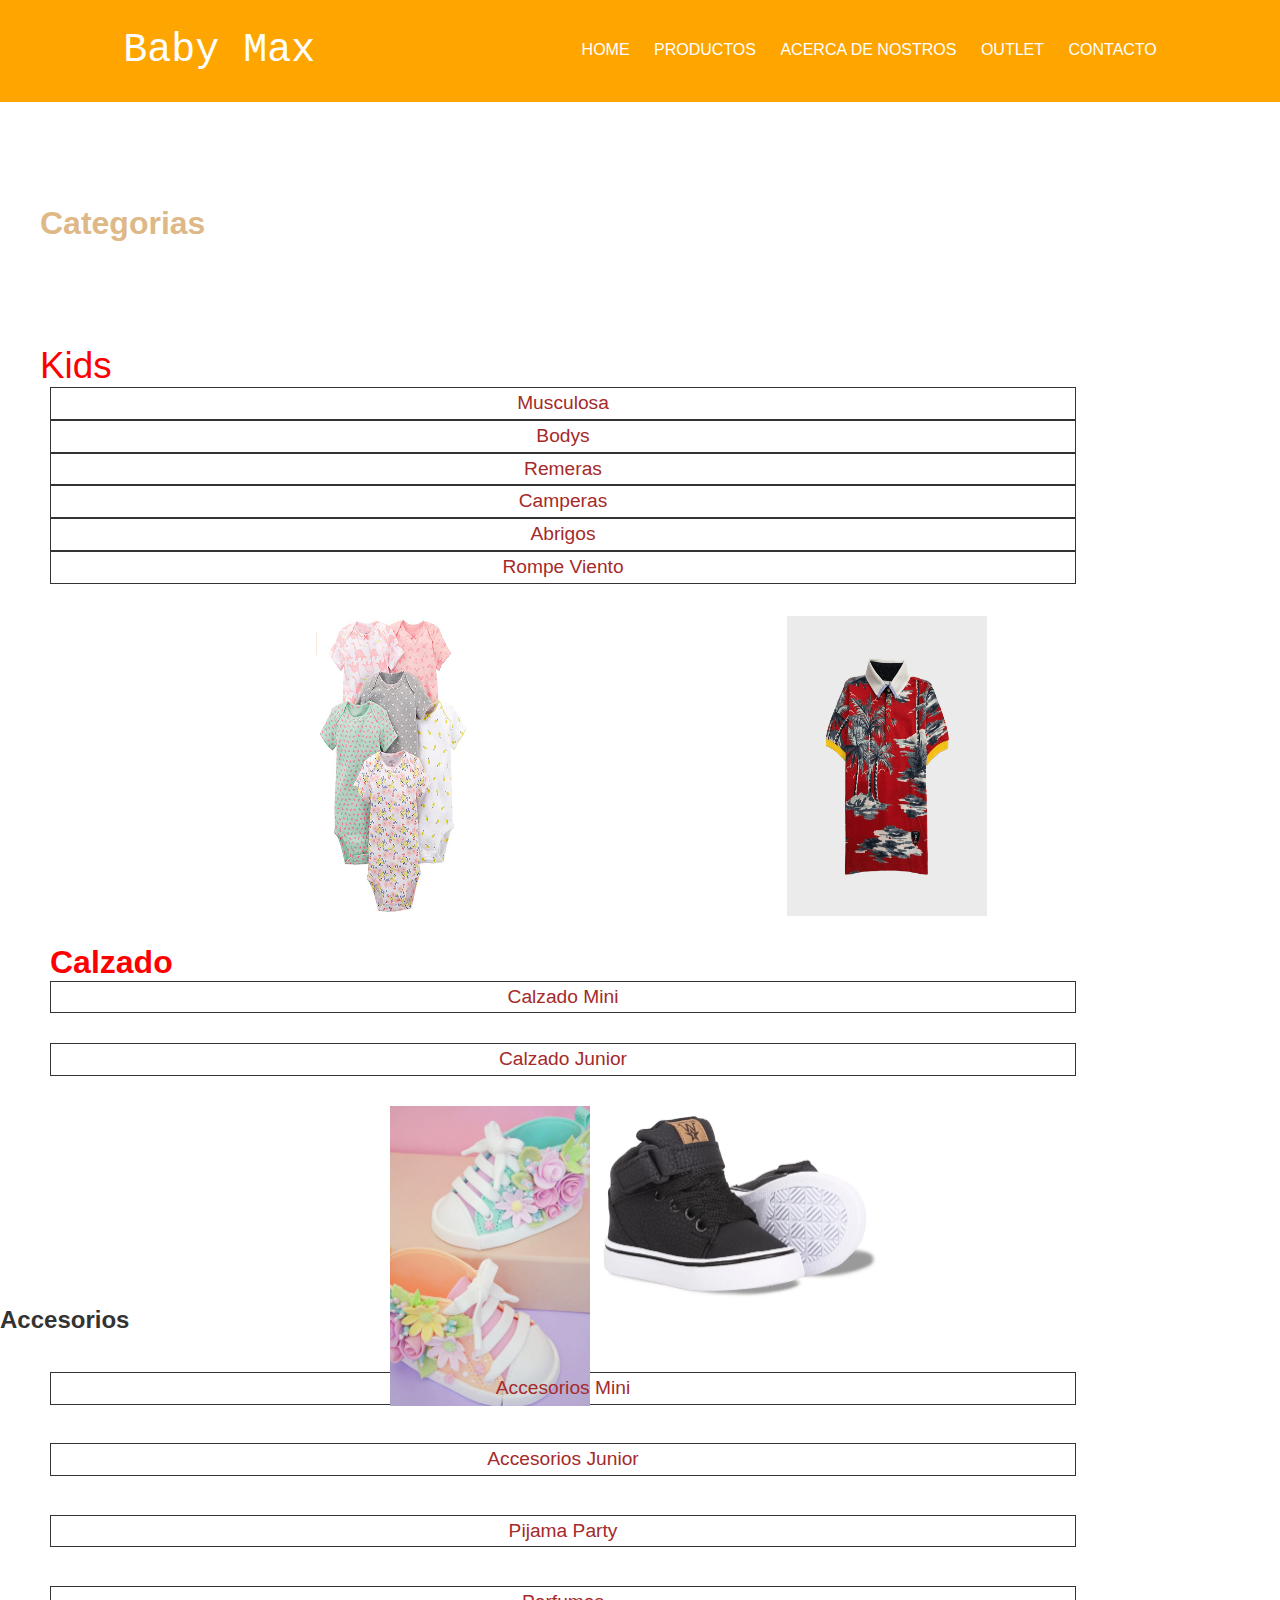
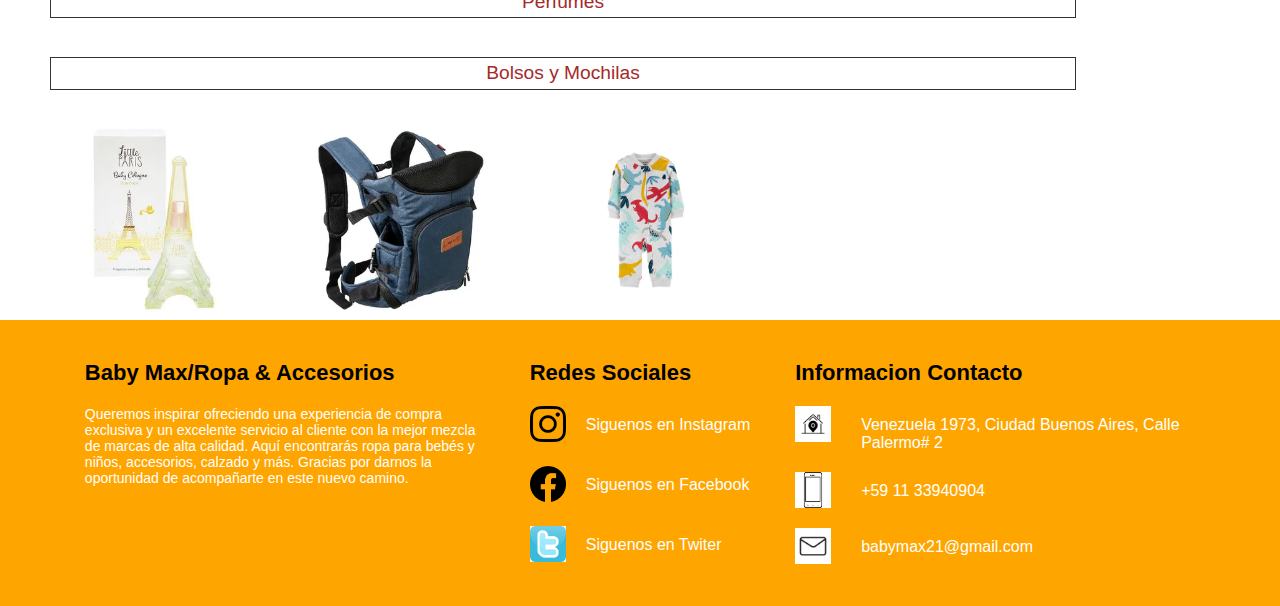
==== pages/productos.html @ eae90fcc "proyectobabymax" ====
<!DOCTYPE html>
<html lang="es">

<head>
    <meta charset="UTF-8">
    <meta http-equiv="X-UA-Compatible" content="IE=edge">
    <meta name="viewport" content="width=device-width, initial-scale=1.0">
    <title>Mundo Max</title>
    <!-- CSS -->
    <link rel="stylesheet" href="../css/estilo.css">
 
</head>

<body>
    <header class="header">
        <h1 class="titulo">Baby Max</h1>
        <nav>
            <ul>
                <li><a href="../index.html">Home</a></li>
                <li><a href="productos.html">Productos</a></li>
                <li><a href="../pages/acercadenoosotros.html">Acerca de Nostros</a></li>
                <li><a href="pages/outlet.html">Outlet</a></li>
                <li><a href="pages/contacto.html">Contacto</a></li>
            </ul>
        </nav>
    </header>

    <!-- INDUMENTARIA DE BEBES -->

    <section class="productos">
        <div  class="categoriasProductos">
          <h2 class="categorias">Categorias</h2>
        </div>
        <div class="kidsBebe">
          <h3 class="kids">Kids</h3>
            <ol class="listas">
                <li> Musculosa</li>
                <li> Bodys</li>
                <li> Remeras</li>
                <li> Camperas</li>
                <li> Abrigos</li>
                <li> Rompe Viento</li>
            </ol>
        </div>
        <div class="imagenKids">
            <img class="imagenKidsuno" src="../img/body nena.jpg" alt="remera">
            <img class="imagenKidsdos" src="../img/Remera Niño.png" alt="body">
        </div>
       
        <div class="calzado">
            <h2>Calzado</h2>
            <ol>
                <li> Calzado Mini</li>
                <li> Calzado Junior</li>
            </ol>
        </div>
        <div class="imagenCalzado">
            <img class="imagenCalzadouno" src="../img/calzado bebe.JPG" alt="botas de bebe">
            <img src="../img/zapato de bebe.webp" alt="zapato nene">
        </div>
       
        <div class="accesoriosB">
            <h2>Accesorios</h2>
            <ol class="accesoriosBebe">
                <li>Accesorios Mini</li>
                <li>Accesorios Junior</li>
                <li>Pijama Party</li>
                <li>Perfumes</li>
                <li>Bolsos y Mochilas</li>
            </ol>
        </div>
        <div class="imagenAccesorios">
            <img class="imagenAcc uno"  src="../img/perfumes.webp" alt="perfumes">
            <img class="imagenAcc dos"   src="../img/mochila de imagen.webp" alt="mochila">
            <img class="imagenAcc tres"   src="../img/pijama cartes.webp" alt="pijama">
            
    </section>
    


    <footer class="footer">
        <div class="container footerB">
            <div class="colum1">
                <h3>Baby Max/Ropa & Accesorios</h3>

                <p> Queremos inspirar ofreciendo una experiencia de compra exclusiva y un excelente servicio al
                    cliente con la mejor mezcla de marcas de alta calidad. Aquí encontrarás ropa para bebés y niños,
                    accesorios, calzado y más. Gracias por darnos la oportunidad de acompañarte en este nuevo
                    camino. </p>
            </div>

            <div class="colum2">
                <h3>Redes Sociales</h3>

                <div class="row">
                    <a href="https://instagram.com"><img src="../img/instagram_icon.png"></a>
                    <label>Siguenos en Instagram</label>
                </div>

                <div class="row">
                    <a href="https://www.facebook.com/"><img src="../img/facebook_icon.png"></a> 
                   
                    <label>Siguenos en Facebook</label>
                </div>

                <div class="row">
                    <a href="https://twitter.com/?lang=es"><img src="../img/twi.jpg"></a>
                
                    <label>Siguenos en Twiter</label>
                </div>
            </div>


            <div class="colum3">
                <h3>Informacion Contacto</h3>

                <div class="row2">
                    <img src="../img/icono de local.jpg"></a>
                    <label>Venezuela 1973,
                        Ciudad Buenos Aires, Calle Palermo# 2</label>
                </div>

                <div class="row2">
                    <img src="../img/icono tele.png"></a>
                    <label> +59 11 33940904</label>
                </div>

                <div class="row2">
                    <img src="../img/icono correo.jpg"></a>
                    <label> babymax21@gmail.com</label>
                </div>
            </div>
        </div>
    </footer>

  
</body>
</html>
---- css/estilo.css ----
* {
    margin: 0px;
    padding: 0px;
}
 
/* GOOGLE FONTS */
@import url('https://fonts.googleapis.com/css2?family=Roboto:wght@100&display=swap');

/* ESTILO BODY */

body {
    font-family: 'Roboto', sans-serif;
    color: #333;
}  

/* HEADER */

.header {
    display: flex;
    align-items: center;
    justify-content: space-around;
    height: 100px;
    background-color:orange;
    border-bottom: orange solid 2px;

}

.titulo {
    color: white;
    text-decoration: none;
    font-size: 2.5rem;
    font-family: 'Courier New', Courier, monospace;
    font-weight: normal;
}


.header nav ul li {

    display: inline-block;
    list-style-type: none;
}

.header nav ul li a {
    text-decoration: none;
    color: white;
    font-size: 1.5 rem;
    margin-left: 20px;
    text-transform: uppercase;
    
}

.header ul li a:hover{
    background: #333;
   }

.imagenFondo{
    background-image: url(../img/FOTO-FONDO2.jpeg);
    background-size: cover;
    height:calc(100vh - 100px);
    margin-bottom: 30px;
}

.contenedorMx{
    border-top: 2px solid orange;
    border-radius: 3px;
    height: 250px;
    width: 500px;
    margin: 30px;
    position: absolute;
    top: 0;
    bottom: 0;
    left: 0;
    right: 0; 
    margin: auto;
    background-color: #fff;
    text-align: center;
    display: flex;
    flex-direction: column;
    align-items: center;
    justify-content: space-evenly;
    /* box shadow */
    box-shadow: 20px 2px 10px;
    /* Opacidad */
    opacity: 90%;
    max-width: 90%;


}

 .contenedorMx h2{
    color:grey;
    
}

 .contenedorMx h3{
    color: #FF5733;
    font-size: 5em;
}
.contenedorMx p{
   font-weight: bold;
   color: grey;
}  

.botonAsociar {
    text-decoration: none;
    font-size: 14px;
    letter-spacing: 1px;
    display: inline-block;
    padding: 14px 32px;
    border-radius: 4px;
    color: #fff;
    background-color: orange;

}



/* SEGUIMIENTO */

.seguimiento{
    display: flex;
    flex-direction: row;
    justify-content: space-around;
}


.seguimientoRedes{
 color: orange;
 line-height: 1.2em;
 margin-top: 2em;
}

.seguimiento p{
    color: black;
    line-height: 1.8;
    text-align: center;
}





/* seguinos -fotos */
.seguinos h2 {
    color:black;
    text-align: center;
    font-size: 1.2rem;
    font-weight: bold;
    margin-top: 5em;
    margin-bottom: 1.2em;
}

.seguinos p{
    text-align: center;
    font-weight: bolder;
    left: 30px;
    margin-bottom: 2em;
}


.imagenGaleria{
    width: 200px;
    align-items: center;
  
}



 .imagenBebe {
    height: 200px;
    filter: grayscale(50%);
    
} 




 .imagenBebe {
    display: flex;
    justify-content: center ;
    align-items: center;
    border: 2px solid orange;
    padding: 30px;
    border-radius: 4px;
   justify-content: spac-between;
   justify-content: space-around;
   padding-left: 20rem;
   background-color: bisque;
   flex-wrap: nowrap;
   height: 150px;
   transform: rotate(20px , 10px);
   margin-top: 30px;
   margin-bottom: 50px;
}

.ubicacionUno h2{
    color: orange;
    font-size: 1.6em;
    text-align: center;
} 

 .ubicacionUno p{
color: 333;
font-size: 1.8em;
margin-left: 3px;
text-align: center;
margin-top: 20px; margin-bottom: 30px;
} 

.ubicacion{
 background-color:oldlace;
height: 130px;
width: 100%;
   text-align: center;
   align-items: 1.8em;
   border: 1px solid orange;
}


/* acercadenosotros */


.mainQuienes {
    display: flex;
    flex-direction: column;
    align-items: center;
    justify-content: space-between;
    width: 70%;
    padding: 20px;
    padding-bottom: 40px;
    }

.mainQuienesContent {
    display: flex;
    justify-content: space-between;
    align-items:flex-start;
}

.mainQuienesContent div {
    width: 50%;
}

.mainQuienesContent img {
    object-fit: contain;
    width: 40%;
    padding: 0px 30px;
}

.mainQuienesContent div {
    order: 2;
}

.mainQuienesContent div p {
    padding: 10px 0px;
}

.mainQuienesContent img {
    order: 3;
}

.mainQuienesContent iframe {
    order: 1;
    object-fit: contain;
    width: 50%;
    padding: 0px 30px;
}


/* PRODUCTOS */

 

.categoriasProductos h2{
    color: burlywood;
    font-weight: bold;
    margin-left: 40px;
    margin-top: 3em;
    line-height: 1.6em;
    margin-bottom: 3em;
    font-size: 2em; 
    
}

.kidsBebe h3{
    color: red;
    margin-left: 30px;
    font-size: 2.3em;
    font-weight: normal;
    padding-left: 10px;
}


 .listas li{
 color: brown;
 line-height: 1.6em;
 margin-left: 50px;
 border: #333 solid 1px;
 width: 80%;
 list-style-type: none;
 text-align: center;
 font-size: 1.2em; 
 
}

 .imagenKids{
     height: 200px;
    display: flex;
    justify-content: flex-start;
   justify-content: space-evenly;
   
} 

 .imagenKidsuno{
    margin-top: 2em;
    width: 200px;
    height:300px;
}  

 .imagenKidsdos{
  margin-top: 2em;
    width: 200px;
    height:300px;
    
}  
/* CALZADO */


.calzado h2{
    color: red;
    margin-left: 30px;
    margin-left: 40px;
    font-size: 2em;
    
    margin-top: 5em;
    gap: 4em;
    padding-left: 10px;

}

.calzado li{
    color: brown;
    line-height: 1.6em;
    margin-left: 50px;
    border: #333 solid 1px;
    width: 80%;
    margin-bottom: 30px;
    list-style-type: none;
    text-align: center;
    font-size: 1.2em;
} 

 .imagenCalzado{
    height: 200px;
    display: flex;
    justify-content: center
}

.imagenCalzadouno{
    
    width: 200px;
    height:300px;  
}
ACCESORIOS 


.accesoriosB h2 {
    color: red ;
    margin-left: 30px;
    line-height: 1.6em;
    
    margin-top: 4em; 
    margin-left: 40em;
    padding-left: 10px;
} 

 .accesoriosBebe li{
    color: brown;
    margin-left: 50px;
    border: #333 solid 1px;
    width: 80%;
    margin-bottom: 30px;
    list-style-type: none;
    text-align: center;
    font-size: 1.2em;
    margin-top: 2em;
    line-height: 1.6em;
} 


.imagenAccesorios{
    display: flex;
    justify-content: space-evenly;
    height: 200px;
    width: 800px;
    
}
/* OUTLET */

.mejoresPrecios h2{
    color: coral;
    font-size: 2em;
    padding-left: 10x;
    margin-left: 15px;
  
}

.mejoresPrecios ul{
    color: black;
    border: #333 solid 1px;
    font-size: 1.6em;
    margin-left: 70px;
    line-height: 1.6em;
    width: 150px;
    text-align: center;
    margin-top: 3em;
    background-color: beige;
    
}

  .outlet{
   width: 300px;
    flex-direction: row;
 flex-wrap: wrap;
   display: flex;
   flex-direction: row-reverse;
} 

.outletuno{
    margin-top: 2em;
    width: 300px;
    height:200px;
} 


 .outletodos{
    margin-top: 2em;
    width: 300px;
    height:200px;
}

.outlettres{
    margin-top: 2em;
    width: 300px;
    height:200px;;
} 

.outletcuatro{
    margin-top: 2em;
    width: 300px;
    height:200px;
} 


.outletcinco{
    margin-top: 2em;
    width: 300px;
    height:200px;
} 

.outletseis{
    margin-top: 2em;
    width: 300px;
    height:200px;
} 


 /* CONTACTO */


.contacto{
    background-color:#97D9E1 ;
    flex-direction: row;
    width: 400px;
    padding: 30px;
    
    margin-top: 100px;
    border-radius: 4px;
    font-family: 'Roboto', sans-serif;
    color: white;
    box-shadow: 7px 13px 37px #000;
    margin-bottom: 40px;
    justify-content: center;
    flex: auto;
   margin-left: 10em;
   
}

.contacto h1{
    font-size: 24px;
    margin-top: 15px;
    margin-bottom: 10px;
    text-align: center;
    text-transform: uppercase;
}

.control{
    width: 100%;
    background-color: #FFFFFF;
    padding: 10px;
    border-radius: 4px;
    margin-bottom: 20px;
    border: 1px solid #1f53c5;
    font-family: 'Roboto', sans-serif;
    font-size: 18px;
}

.boton{
    width: 100%;
    height: 45px;
    margin-top: 15px;
    border-radius: 4px;
    border:none;
    color: white;
    text-transform: uppercase;
    background: linear-gradient(to left top, #C87E6F,#fffde4);
    font-size: 20px;
}

.boton:hover{
    cursor:pointer;
    transform: translateY(-3px);
    transition: all cubic-bezier(0.215, 0.610, 0.355, 1) .5s;
}

.boton:active{
    transform:translateY(3px);
}

.control:focus{
    height: 60px;
} 



/* FOOTER */
.footer{
    background-color: orange;
    color: white;
    display: flex;
    flex-direction: column;
    padding: 40px;
 
  
}

 .footerB{
    display: flex;
    justify-content: space-evenly;
  
    
    
}


.colum1{
    max-width: 400px;
    
} 

 .colum1 h3{
    font-size: 22px;
    color: black;
}

.colum1 p{
    font-size: 14px;
    color:white;
    margin-top: 20px;
  
    
} 

 .colum2{
    max-width: 400px;
} 

 .colum2 h3{
  font-size: 22px;
  color: black;
}

.row{
    margin-top: 20px;
    display: flex;
}

.row img{
    width: 36px;
    height: 36px;
}

.row label{
    margin-top: 10px;
    margin-left: 20px;
    color: white;
} 

.colum3{
    max-width: 400px;
 } 

 .colum3 h3{
    font-size: 22px;
    color: black;
}

.row2{
    margin-top: 20px;
    display: flex;
}

.row2 img{
    width: 36px;
    height: 36px;
}

.row2 label{
    margin-left: 30px;
    margin-top: 10px;
}
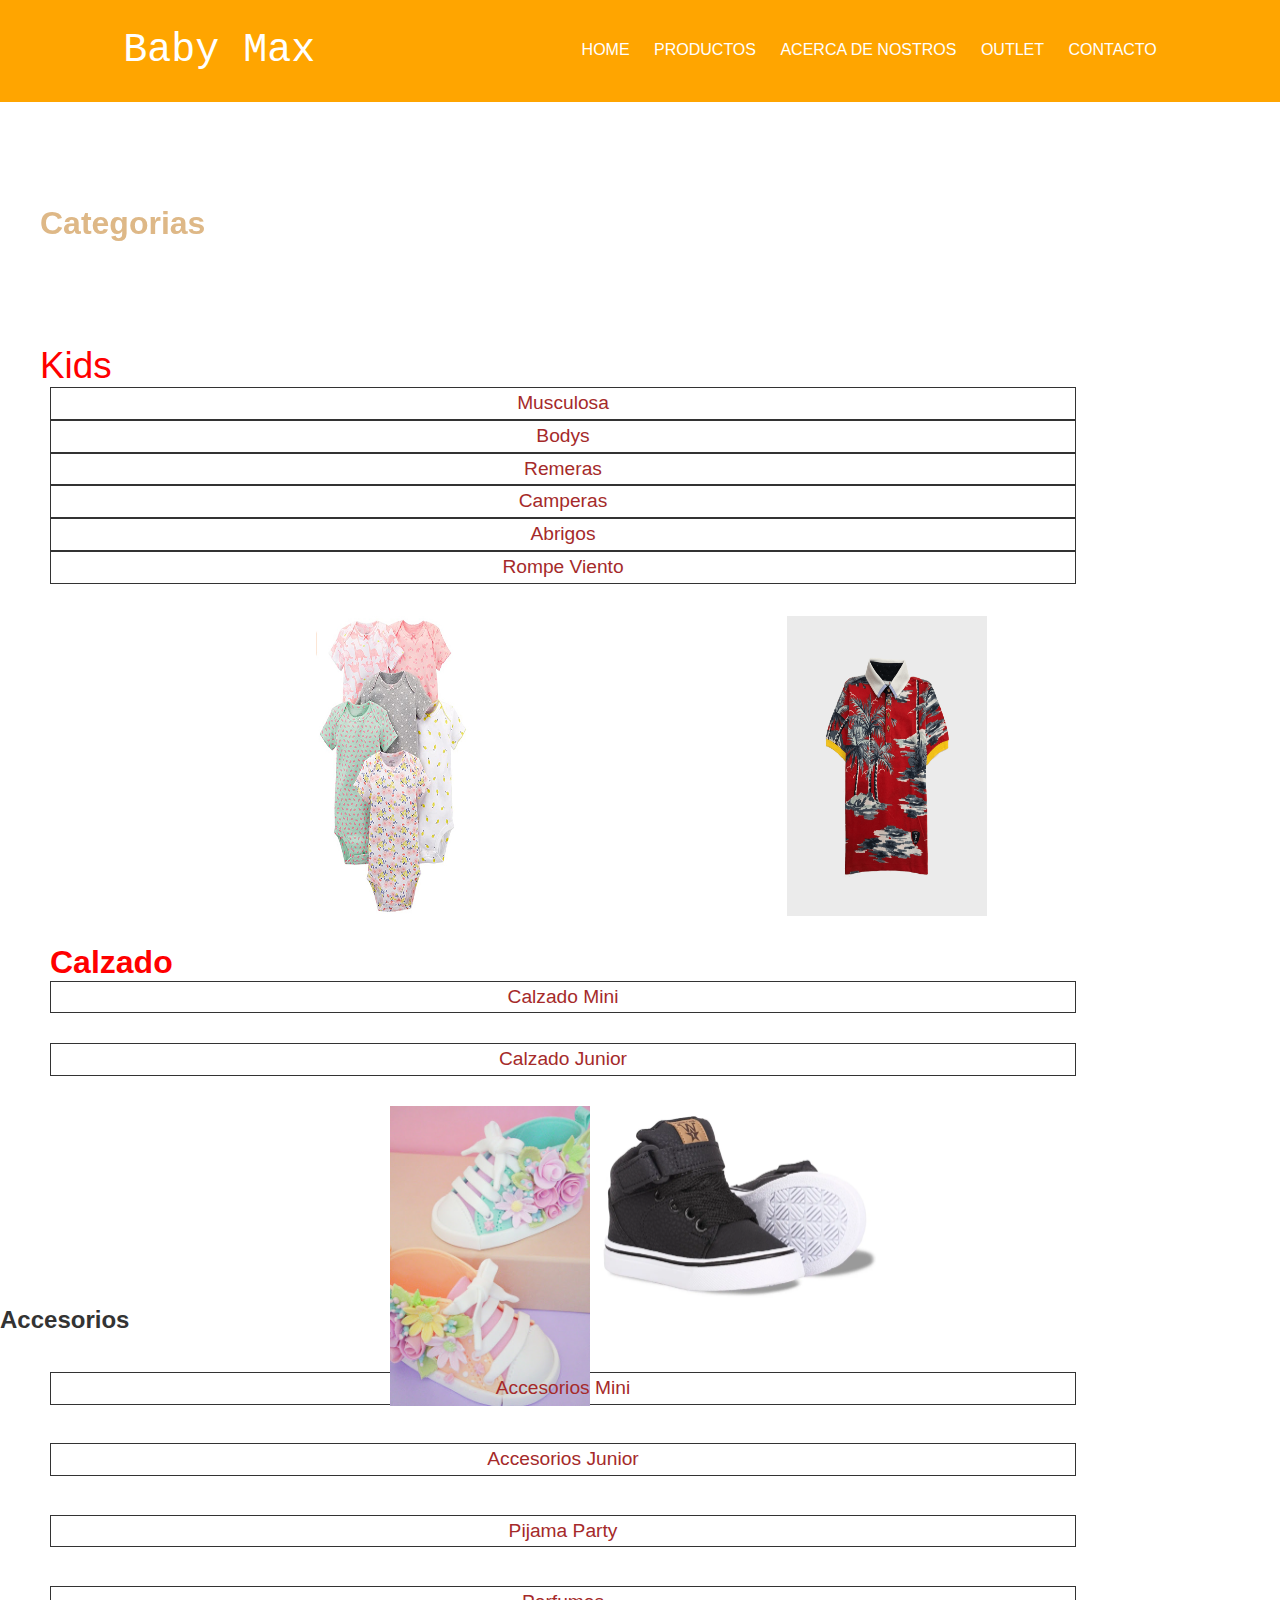
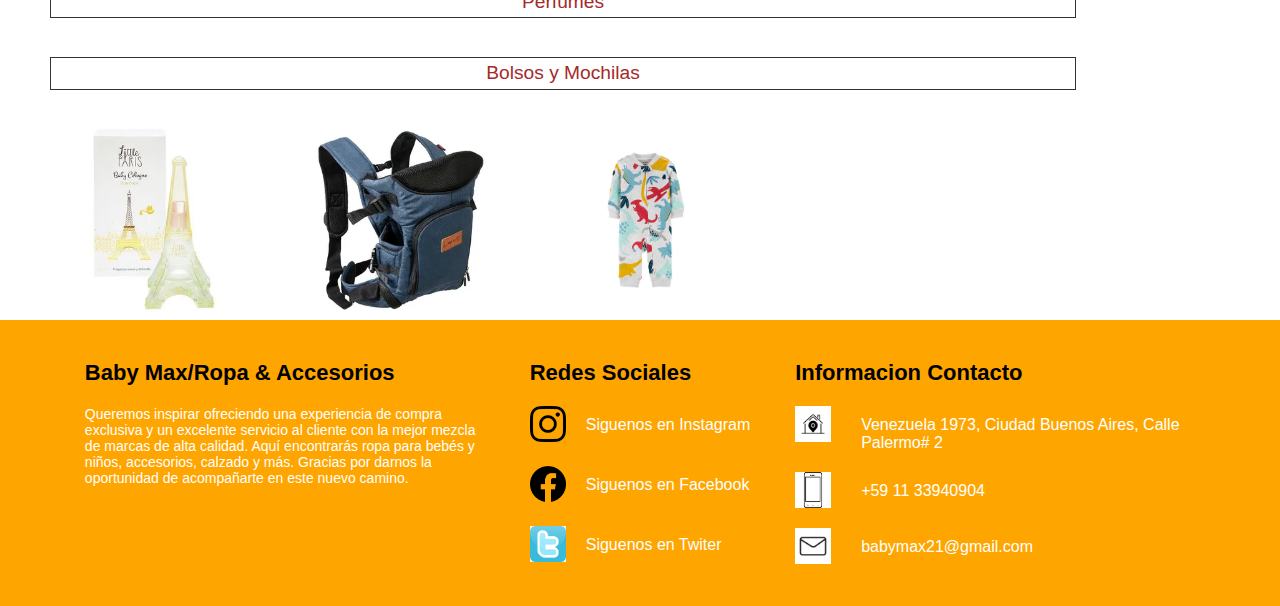
==== commit 6a19696e: "creamos animaciones" ====
--- a/pages/productos.html
+++ b/pages/productos.html
@@ -8,6 +8,10 @@
     <title>Mundo Max</title>
     <!-- CSS -->
     <link rel="stylesheet" href="../css/estilo.css">
+      <!-- AOS -->
+
+      <link href="https://unpkg.com/aos@2.3.1/dist/aos.css" rel="stylesheet">
+
  
 </head>
 
@@ -17,10 +21,10 @@
         <nav>
             <ul>
                 <li><a href="../index.html">Home</a></li>
-                <li><a href="productos.html">Productos</a></li>
+                <li><a href="../pages/productos.html">Productos</a></li>
                 <li><a href="../pages/acercadenoosotros.html">Acerca de Nostros</a></li>
-                <li><a href="pages/outlet.html">Outlet</a></li>
-                <li><a href="pages/contacto.html">Contacto</a></li>
+                <li><a href="../pages/outlet.html">Outlet</a></li>
+                <li><a href="../pages/contacto.html">Contacto</a></li>
             </ul>
         </nav>
     </header>
@@ -28,7 +32,7 @@
     <!-- INDUMENTARIA DE BEBES -->
 
     <section class="productos">
-        <div  class="categoriasProductos">
+        <div  data-aos="fade-right" class="categoriasProductos">
           <h2 class="categorias">Categorias</h2>
         </div>
         <div class="kidsBebe">
@@ -132,7 +136,9 @@
             </div>
         </div>
     </footer>
-
-  
+    <script src="https://unpkg.com/aos@2.3.1/dist/aos.js"></script>
+    <script>
+        AOS.init();
+      </script>
 </body>
 </html>--- a/css/estilo.css
+++ b/css/estilo.css
@@ -191,6 +191,7 @@
    transform: rotate(20px , 10px);
    margin-top: 30px;
    margin-bottom: 50px;
+   background: linear-gradient(#c6ffdd,#FBD786,#f7797d);
 }
 
 .ubicacionUno h2{
